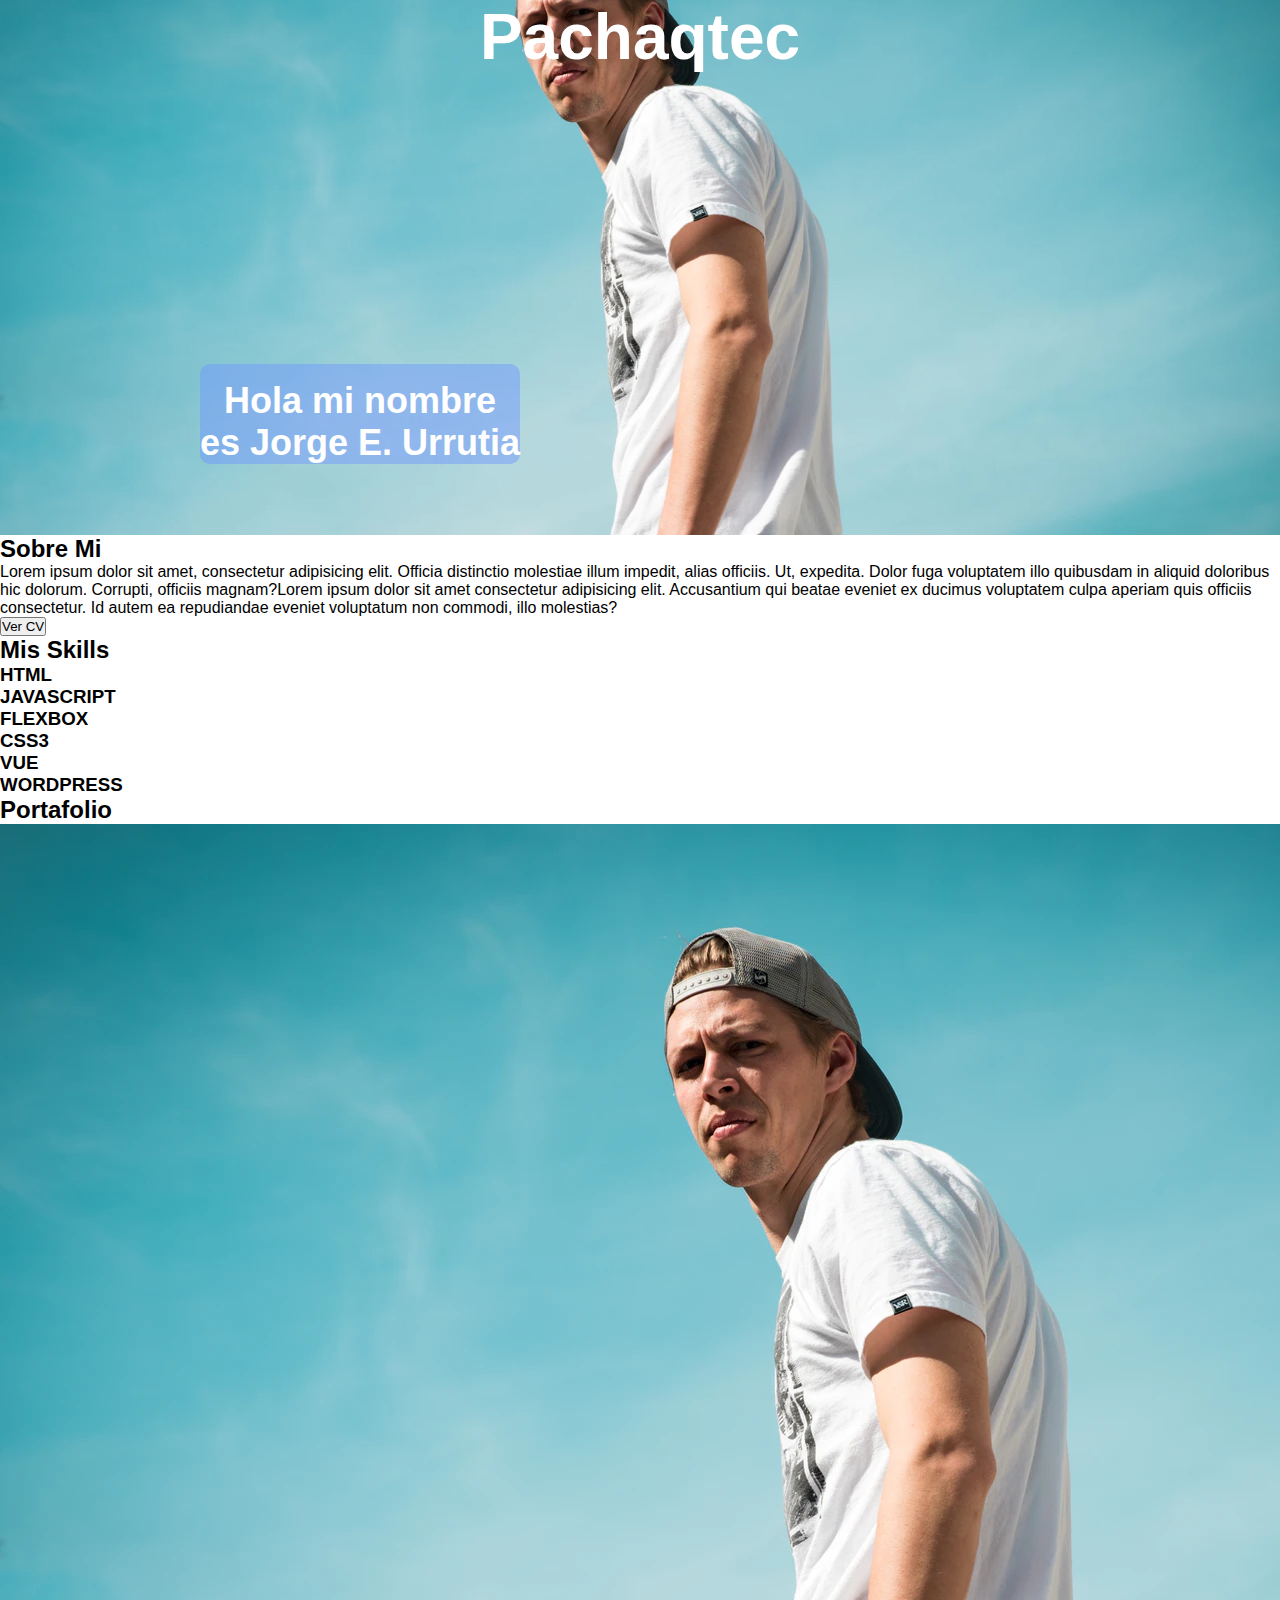
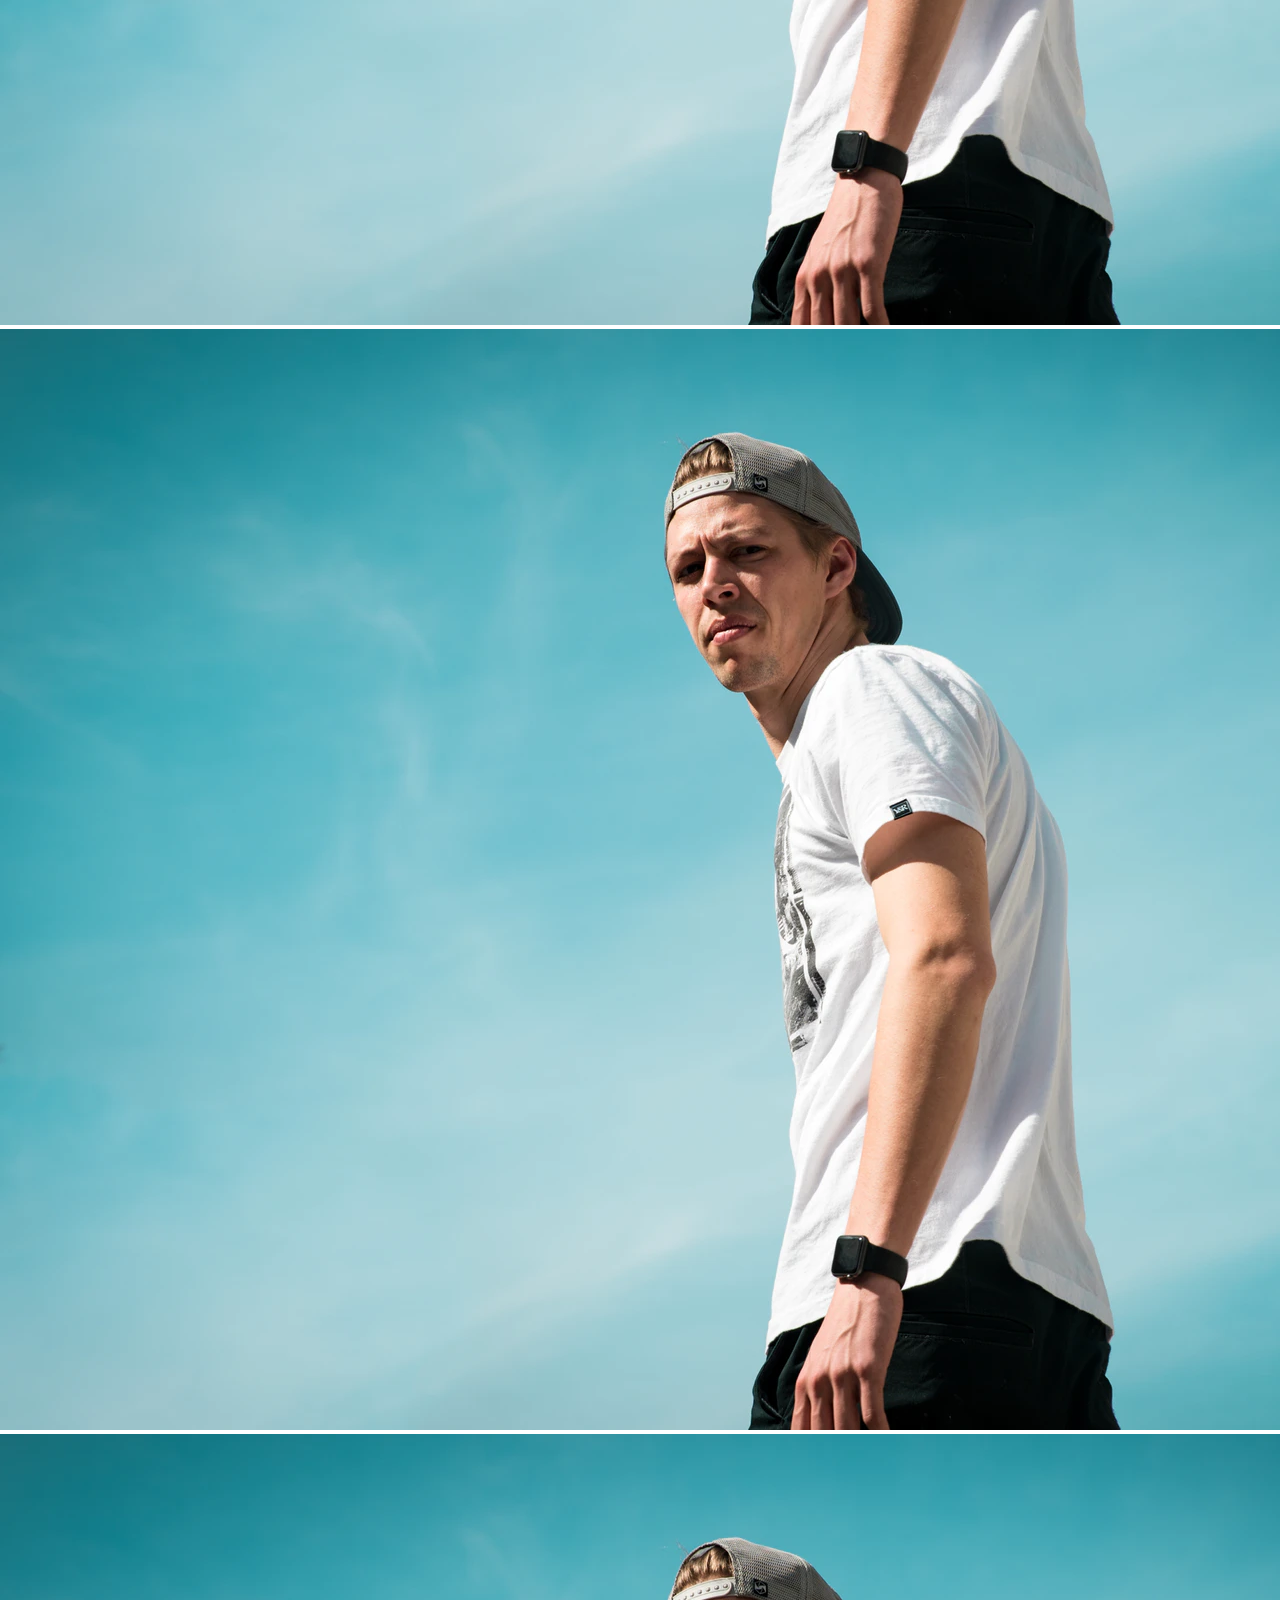
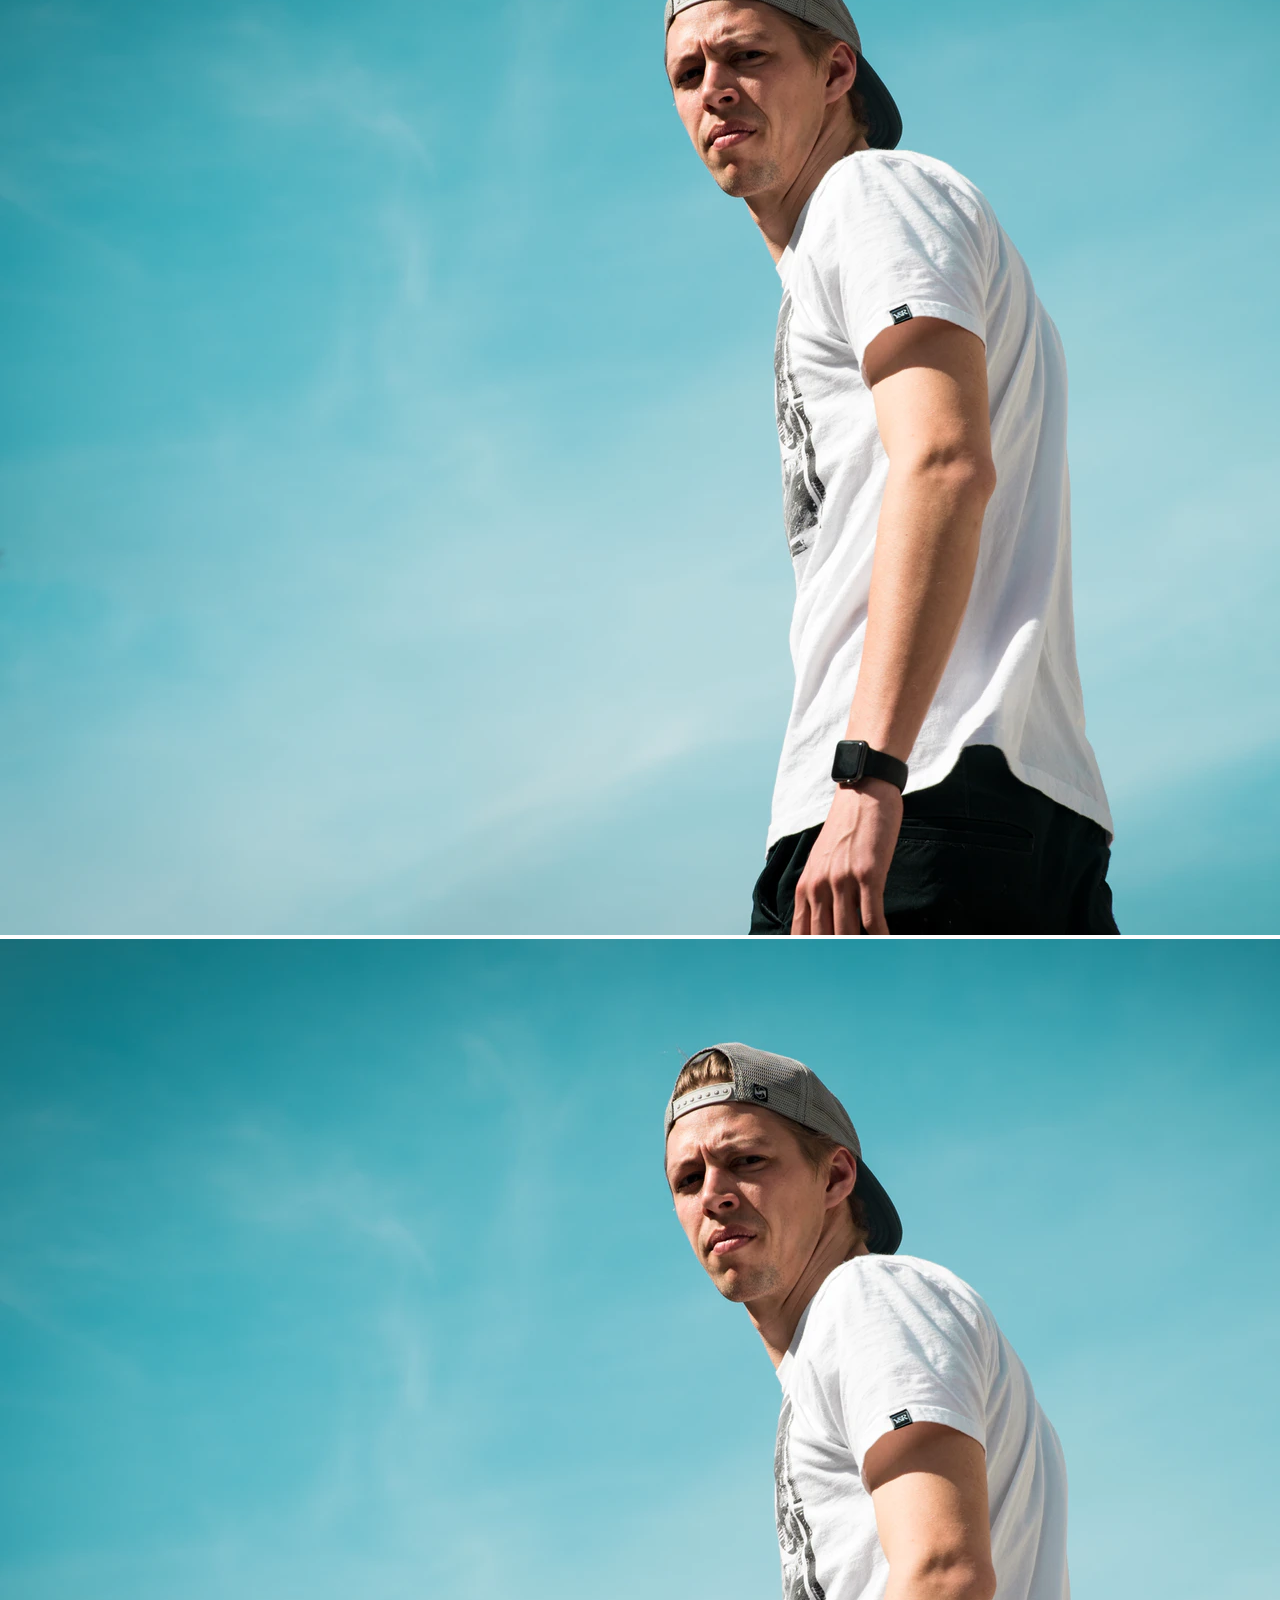
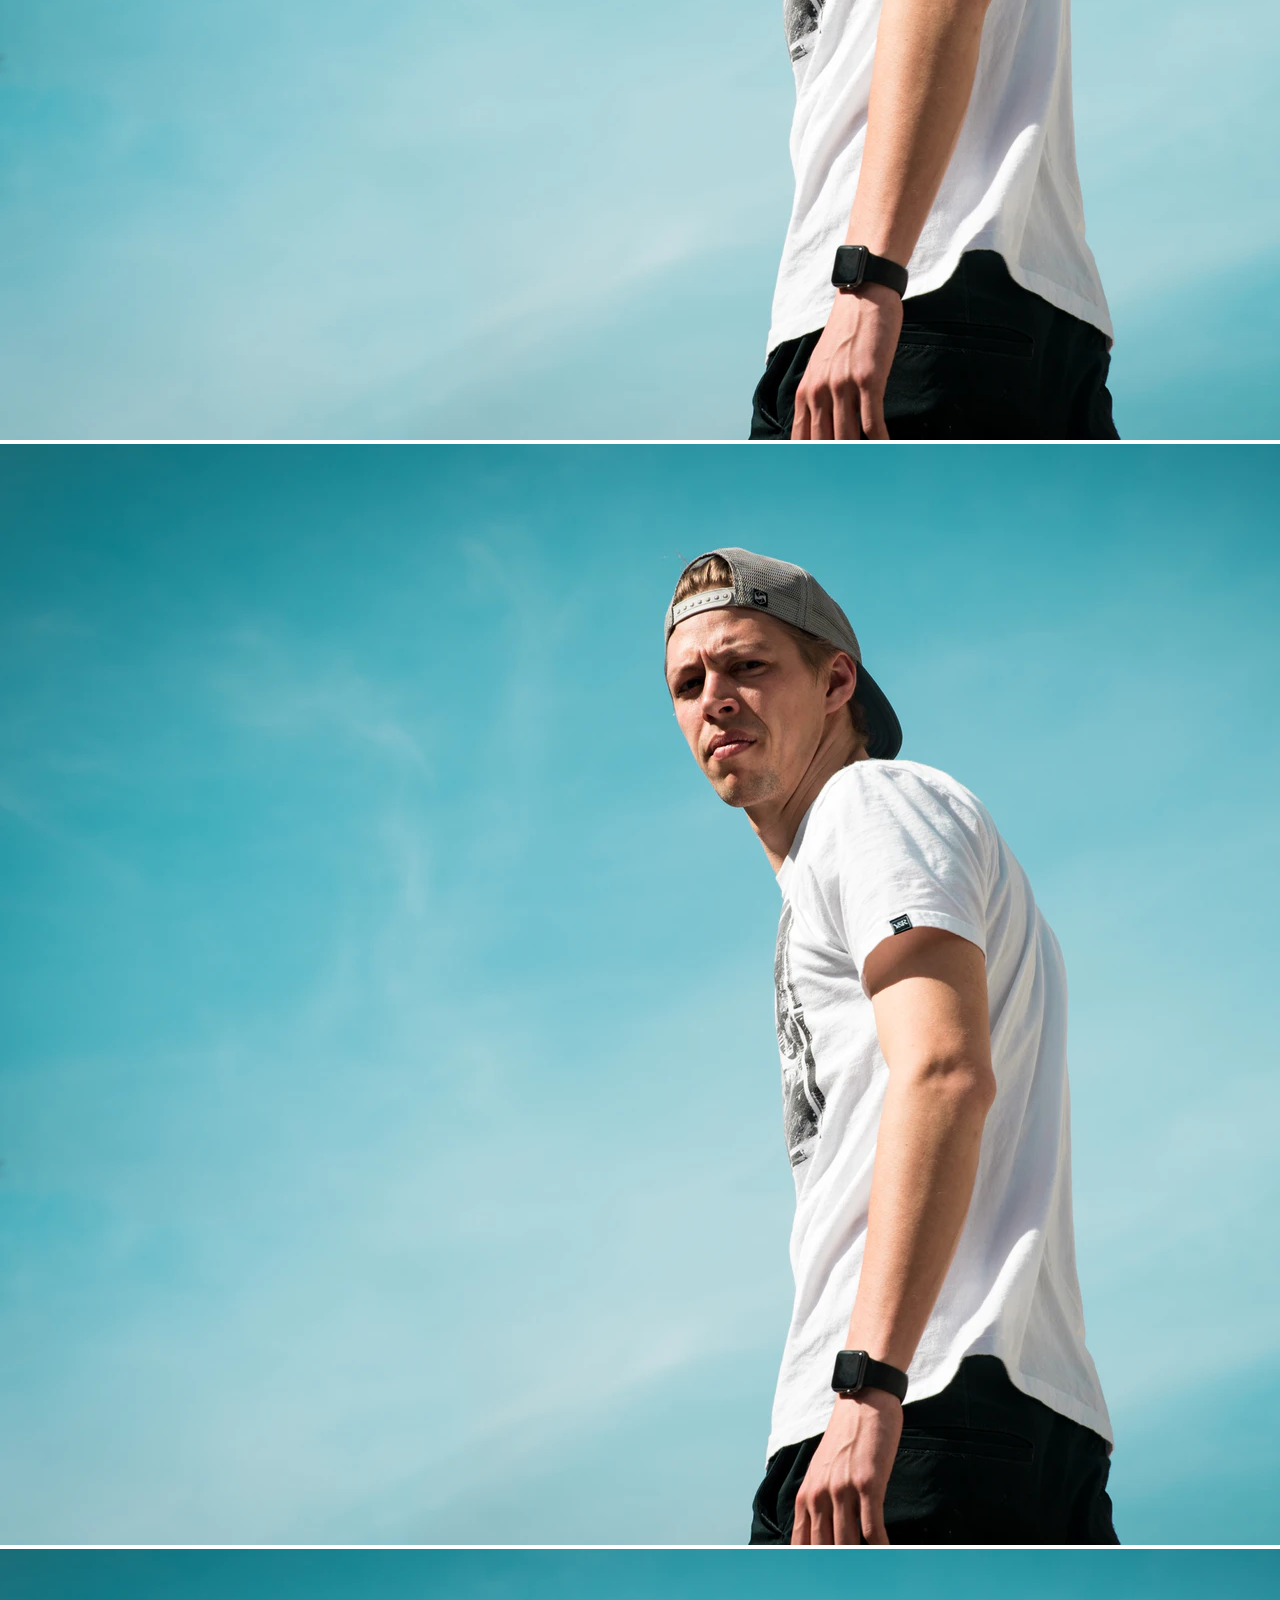
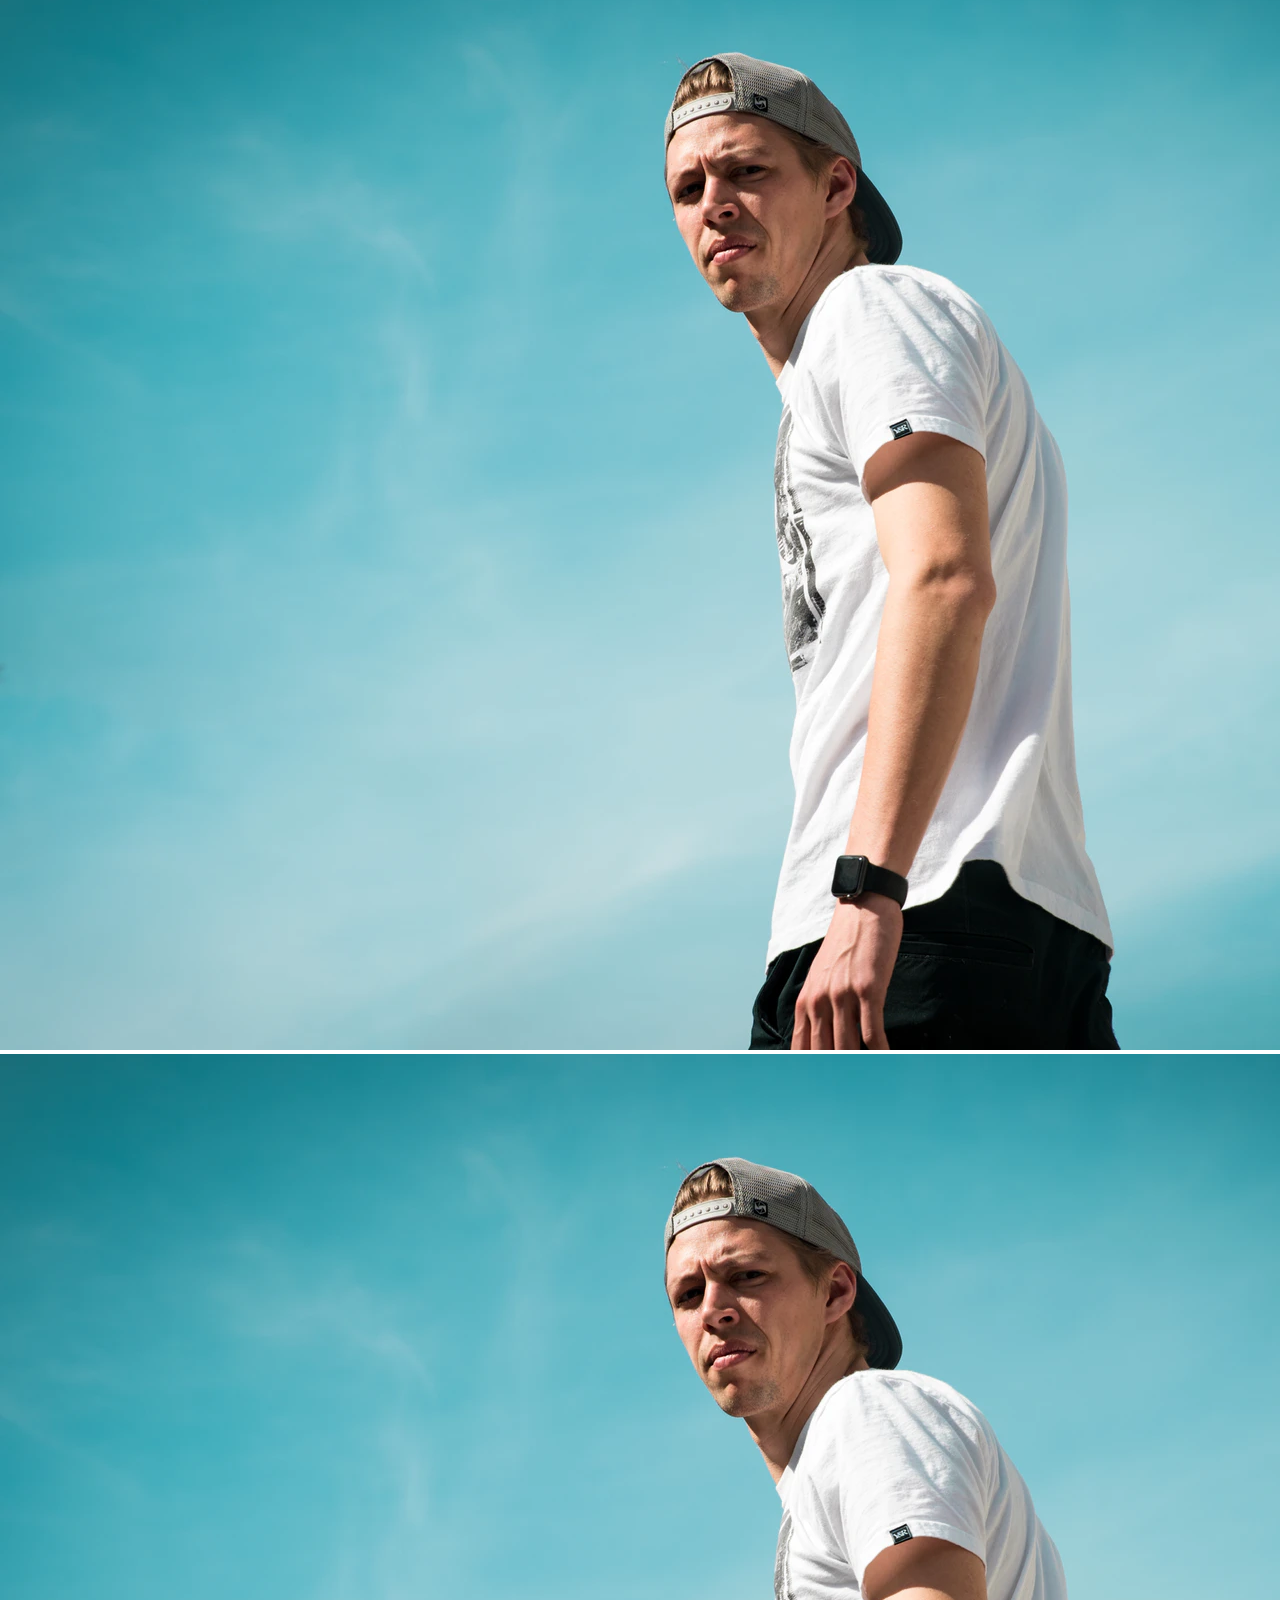
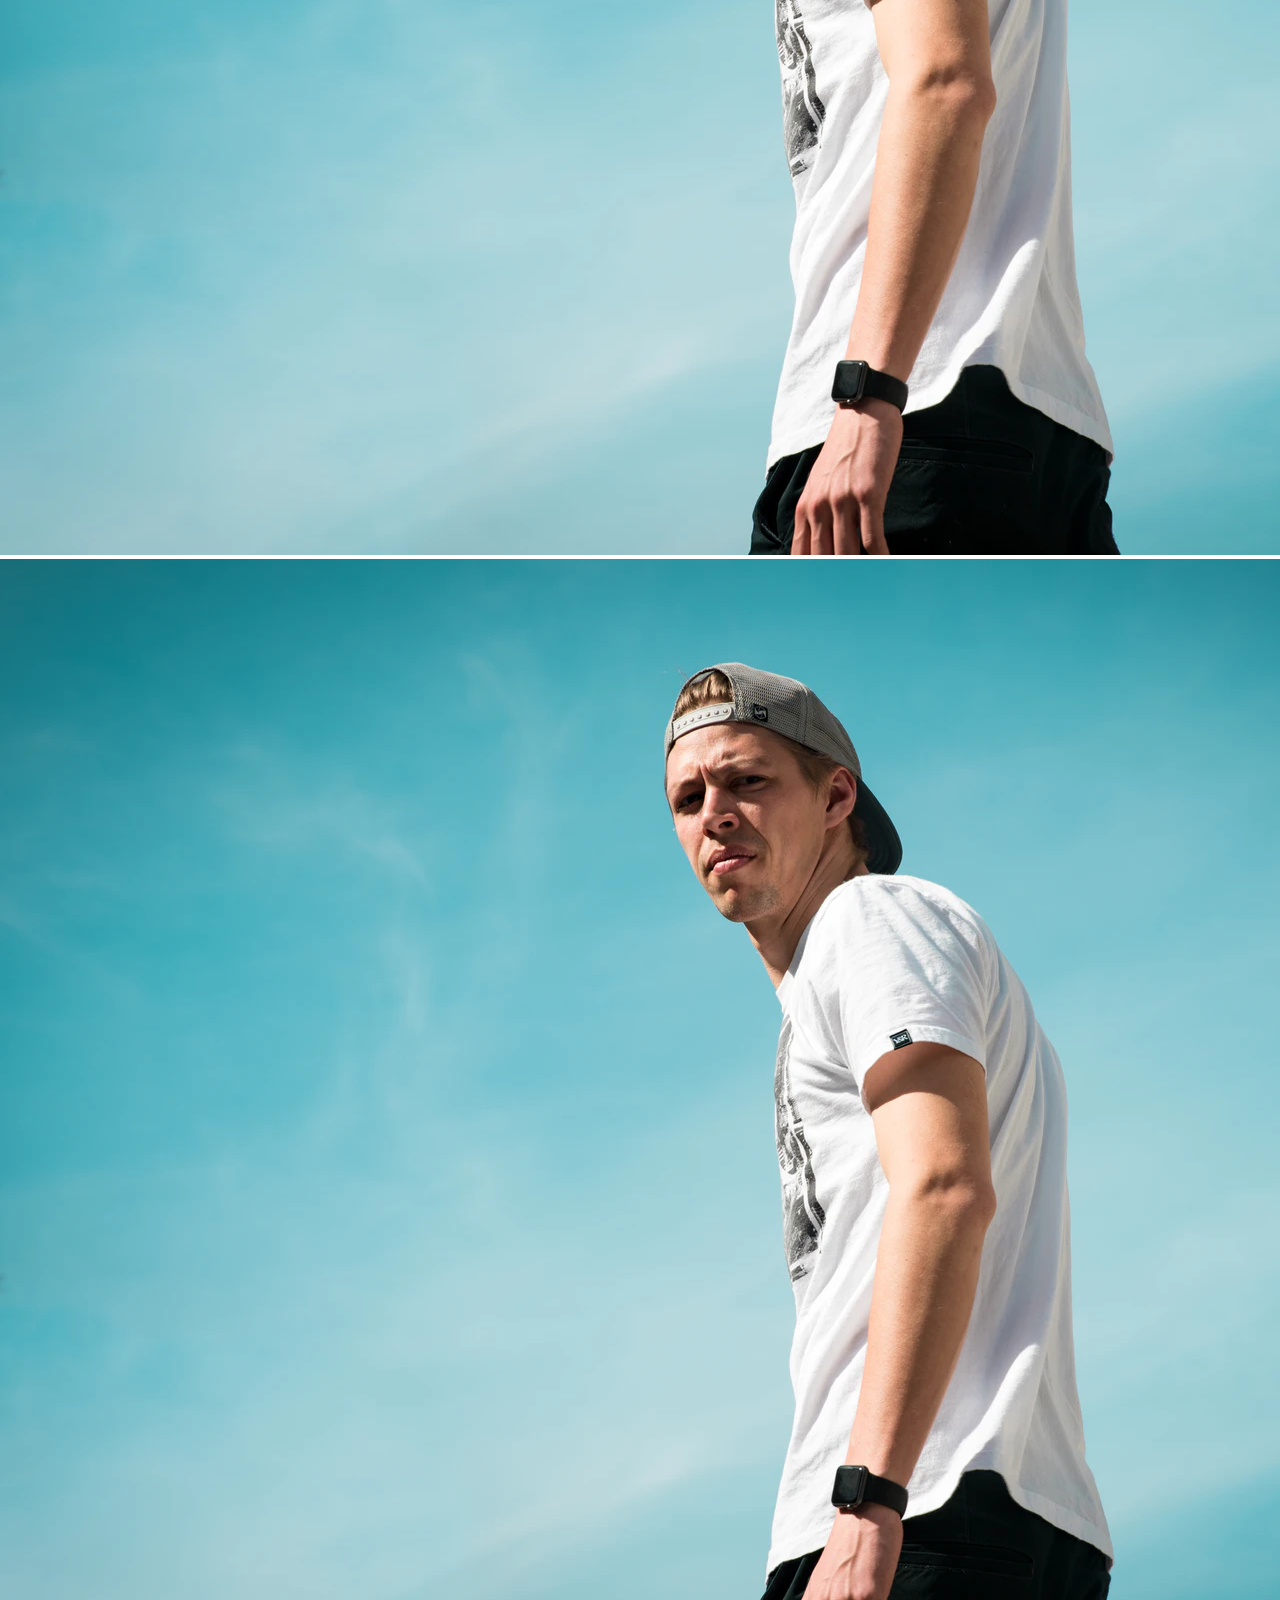
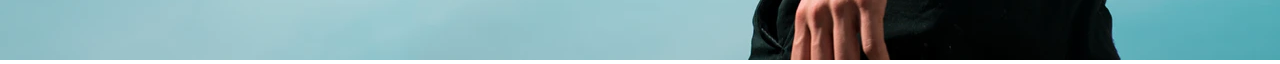
==== index.html @ c0919380 "se creo la pagina y se cagaron las imagenes" ====
<!DOCTYPE html>
<html lang="en">
  <head>
    <meta charset="UTF-8" />
    <meta name="viewport" content="width=device-width, initial-scale=1.0" />
    <title>Document</title>
    <link rel="stylesheet" href="./styles/main.css" />
  </head>
  <body>
    <div class="Titulo">
      <section class="box-landing">
        <div class="landing">
          <h1>Pachaqtec</h1>
          <p class="Nombre">
            Hola mi nombre<br />
            es Jorge E. Urrutia
          </p>
        </div>
      </section>
    </div>
    <div class="SobreMi">
      <h2>Sobre Mi</h2>
      <p>
        Lorem ipsum dolor sit amet, consectetur adipisicing elit. Officia
        distinctio molestiae illum impedit, alias officiis. Ut, expedita. Dolor
        fuga voluptatem illo quibusdam in aliquid doloribus hic dolorum.
        Corrupti, officiis magnam?Lorem ipsum dolor sit amet consectetur
        adipisicing elit. Accusantium qui beatae eveniet ex ducimus voluptatem
        culpa aperiam quis officiis consectetur. Id autem ea repudiandae eveniet
        voluptatum non commodi, illo molestias?
      </p>
      <button>Ver CV</button>
    </div>
    <div Class=Skills>
      <h2>Mis Skills</h2>
      <ul>
        <div>
          <h3>HTML</h3>
        </div>
        <div>
          <h3>JAVASCRIPT</h3>
        </div>
        <div>
          <h3>FLEXBOX</h3>
        </div>
        <div>
          <h3>CSS3</h3>
        </div>
        <div>
          <h3>VUE</h3>
        </div>
        <div>
          <h3>WORDPRESS</h3>
        </div>
      </ul>
    </div>
    <div class="Porfolio">
      <h2>Portafolio</h2>
      <ul>
        <figure><img src="./images/Imagen.png" alt=""></figure>
        <figure><img src="./images/Imagen.png" alt=""></figure>
        <figure><img src="./images/Imagen.png" alt=""></figure>
        <figure><img src="./images/Imagen.png" alt=""></figure>
        <figure><img src="./images/Imagen.png" alt=""></figure>
        <figure><img src="./images/Imagen.png" alt=""></figure>
        <figure><img src="./images/Imagen.png" alt=""></figure>
        <figure><img src="./images/Imagen.png" alt=""></figure>
      </ul>

    </div>
  </body>
</html>
---- styles/main.css ----
*{
  padding: 0;
  margin: 0;
  font-family: Helvetica;
}

section.box-landing {
    background-image: url(../images/Imagen.png);
    background-repeat: no-repeat;
    background-position: center;
    background-size: cover;
}

.landing{
  width: 960px;
  height: 535px;
  margin: 0 auto;
}

h1  {
text-align: center;
font-family: Helvetica;
color: white;
font-style: normal;
font-weight: bold;
font-size: 64px;
line-height: 74px;
}

div p.Nombre{
    padding-top: 16px;
    box-sizing: border-box;
    text-align: center;
    font-style: normal;
    font-weight: bold;
    color: #fff;
    font-size: 36px;
    line-height: 42px;
    background: rgba(114, 153, 254, 0.5);
    border-radius: 10px;
    position: absolute;
    margin: 290px 0 0 40px;
    font-family: Helvetica;
    font-style: normal;
    font-weight: bold;
    font-size: 36px;
    line-height: 42px;
}
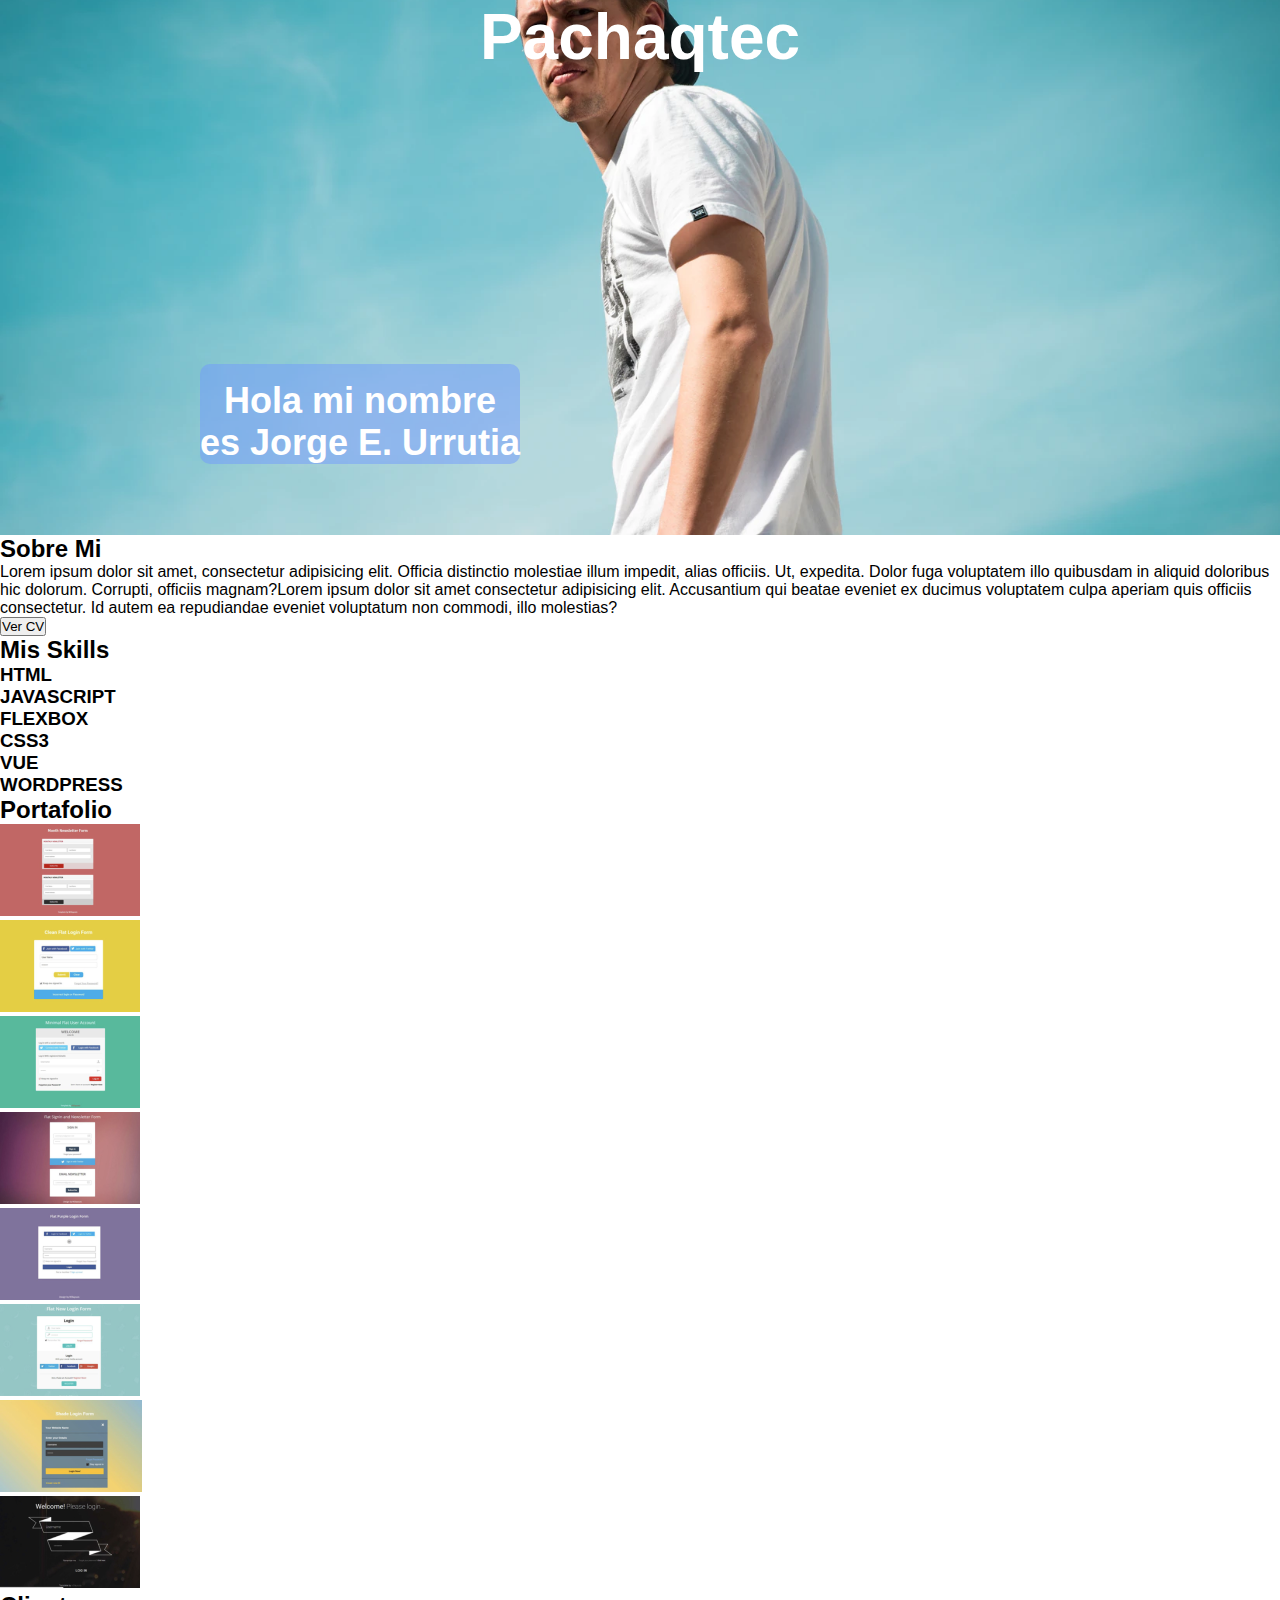
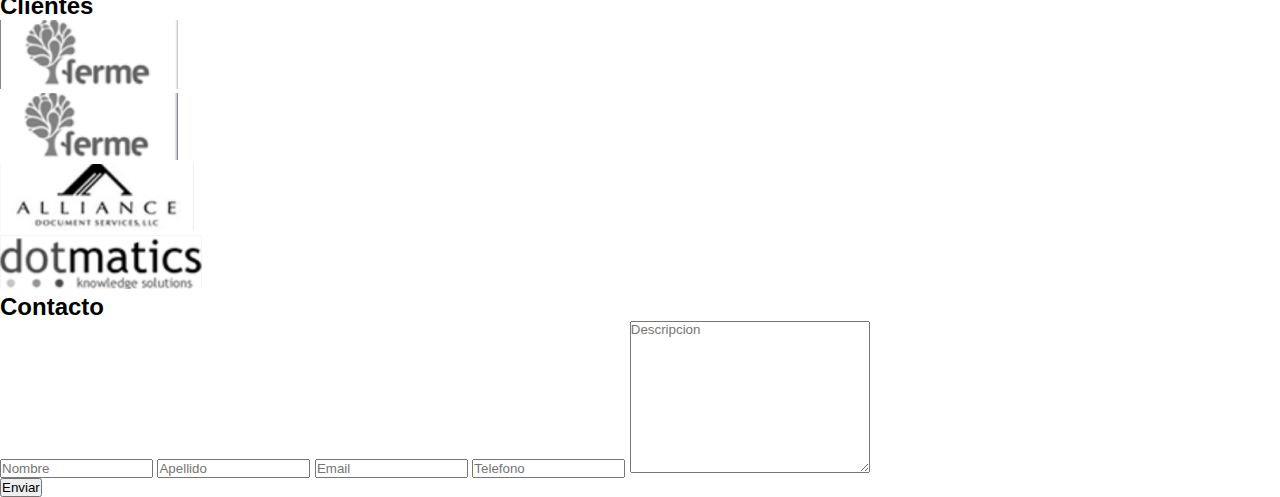
==== commit 5dcdb713: "Se armo estructura de pagina web" ====
--- a/index.html
+++ b/index.html
@@ -57,15 +57,37 @@
     <div class="Porfolio">
       <h2>Portafolio</h2>
       <ul>
-        <figure><img src="./images/Imagen.png" alt=""></figure>
-        <figure><img src="./images/Imagen.png" alt=""></figure>
-        <figure><img src="./images/Imagen.png" alt=""></figure>
-        <figure><img src="./images/Imagen.png" alt=""></figure>
-        <figure><img src="./images/Imagen.png" alt=""></figure>
-        <figure><img src="./images/Imagen.png" alt=""></figure>
-        <figure><img src="./images/Imagen.png" alt=""></figure>
-        <figure><img src="./images/Imagen.png" alt=""></figure>
+        <figure><img src="./images/cuadro1.png" alt=""></figure>
+        <figure><img src="./images/cuadro2.png" alt=""></figure>
+        <figure><img src="./images/cuadro3.png" alt=""></figure>
+        <figure><img src="./images/cuadro4.png" alt=""></figure>
+        <figure><img src="./images/cuadro5.png" alt=""></figure>
+        <figure><img src="./images/cuadro6.png" alt=""></figure>
+        <figure><img src="./images/cuadro7.png" alt=""></figure>
+        <figure><img src="./images/cuadro8.png" alt=""></figure>
       </ul>
+    </div>
+    <div class=Clientes>
+      <h2>Clientes</h2>
+      <ul>
+        <figure><img src="./images/marca1.png" alt=""></figure>
+        <figure><img src="./images/marca2.png" alt=""></figure>
+        <figure><img src="./images/marca3.png" alt=""></figure>
+        <figure><img src="./images/marca4.png" alt=""></figure>
+      </ul>
+    </div>
+    <div class=Contacto>
+      <h2>Contacto</h2>
+      <form action="">
+        <input type="Nombre" placeholder="Nombre">
+        <input type="apellido" placeholder="Apellido">
+        <input type="email" placeholder="Email">
+        <input type="telefono" placeholder="Telefono">
+        <textarea name="" id="" cols="30" rows="10" placeholder="Descripcion"></textarea>
+       </form>
+       <button>
+         Enviar
+       </button>
 
     </div>
   </body>
--- a/styles/main.css
+++ b/styles/main.css
@@ -19,7 +19,6 @@
 
 h1  {
 text-align: center;
-font-family: Helvetica;
 color: white;
 font-style: normal;
 font-weight: bold;
